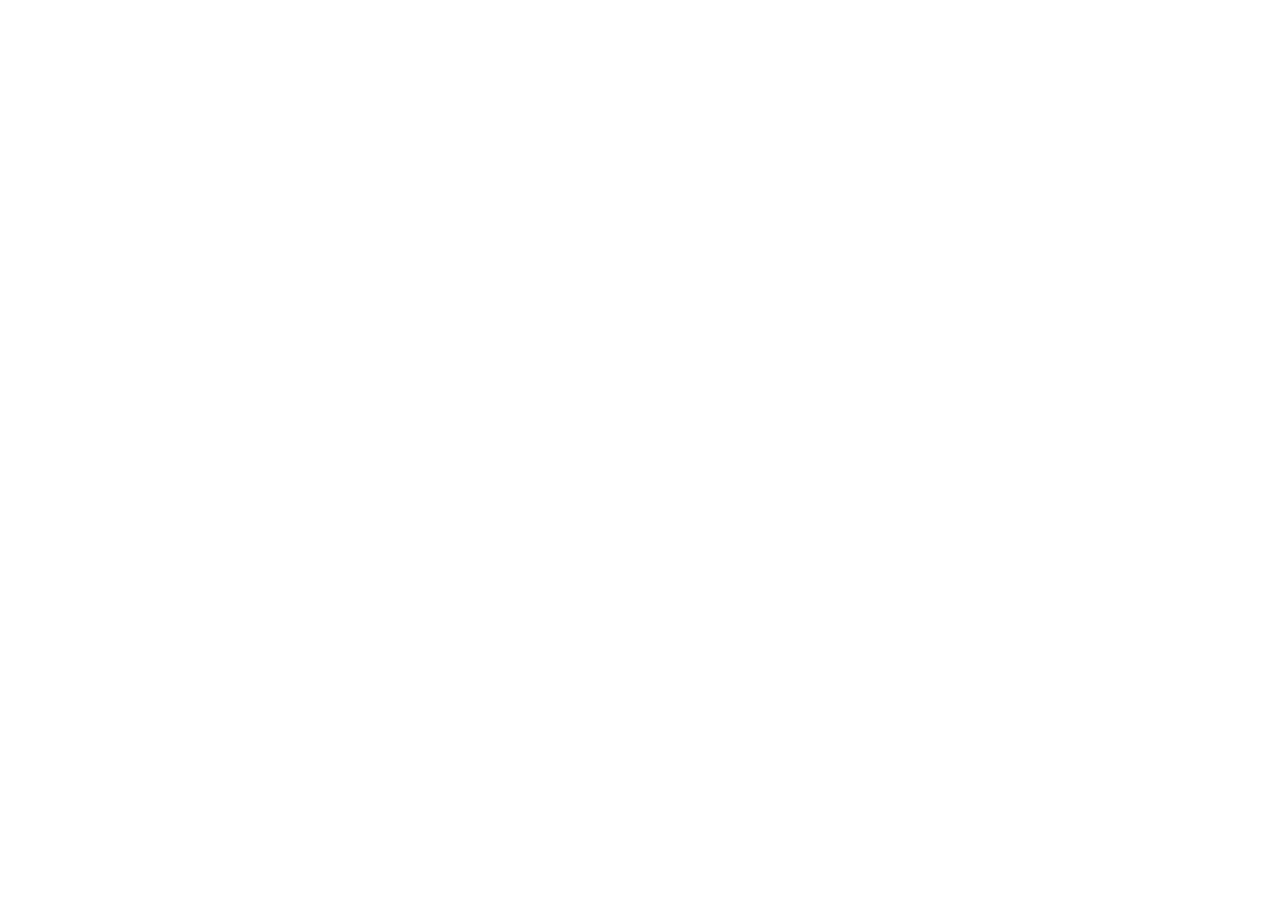
==== Index.html @ 408f78ef "Primer Commit" ====
<!DOCTYPE html>
<html lang="en">
<head>
    <meta charset="UTF-8">
    <meta name="viewport" content="width=device-width, initial-scale=1.0">
    <title>Document</title>
    <link rel="stylesheet" href="index.css">
</head>
<body>
    <script src="index.js"></script>

</body>
</html>
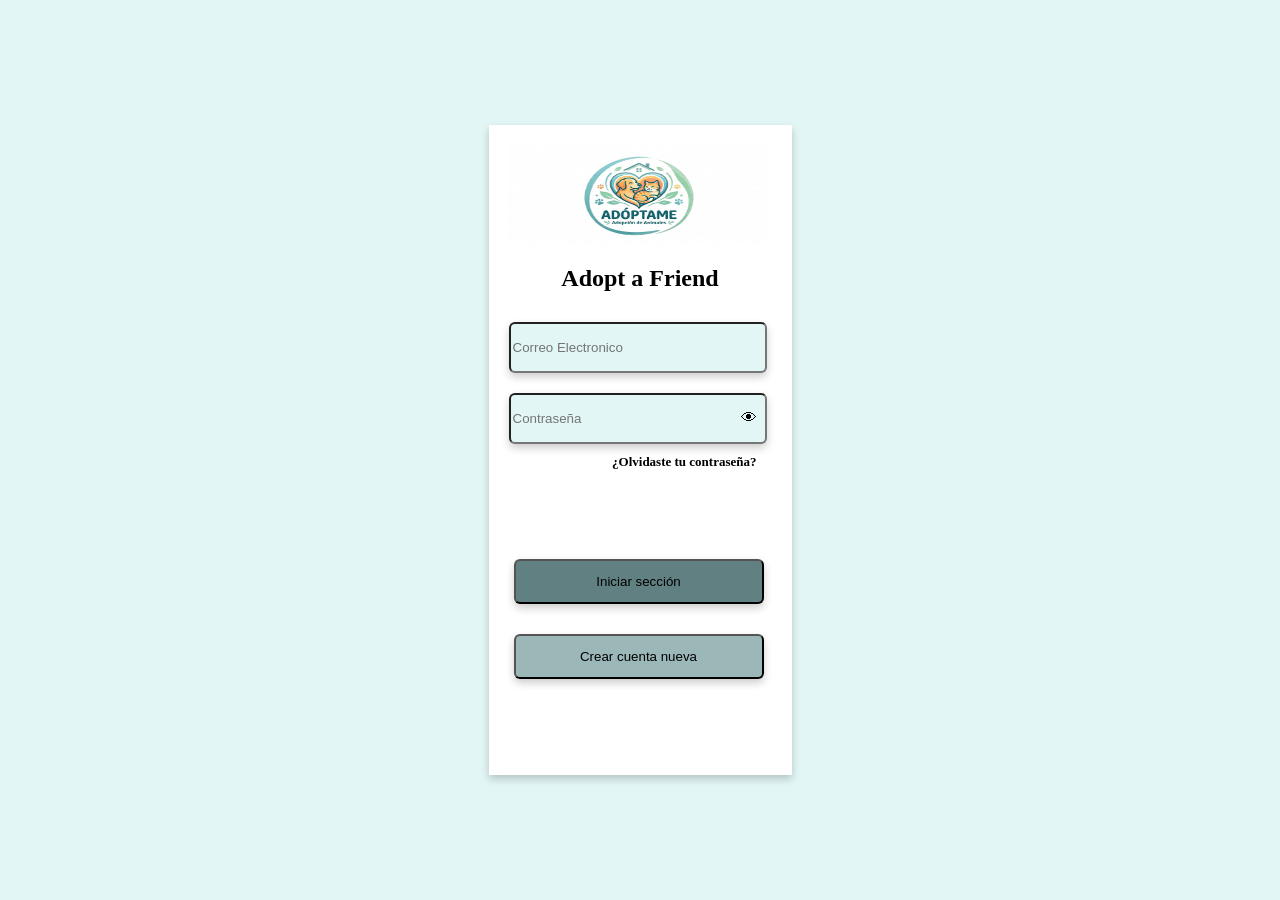
==== commit eb35e734: "Agregado Pagina 1" ====
--- a/Index.html
+++ b/Index.html
@@ -3,11 +3,38 @@
 <head>
     <meta charset="UTF-8">
     <meta name="viewport" content="width=device-width, initial-scale=1.0">
-    <title>Document</title>
+    <title>Adopt a Friend</title>
     <link rel="stylesheet" href="index.css">
 </head>
 <body>
     <script src="index.js"></script>
 
+    <div class="card">
+        <div class="card-content">
+            <img class="logo" src="img/Gemini_Generated_Image_v86t4wv86t4wv86t.png" alt="">
+            <h2 class="titulo">Adopt a Friend</h2>
+            <div class="login-box">
+
+
+                <div class="box-usuario">
+                    <input type="text" placeholder="Correo Electronico">
+                </div>
+                <div class="box-contraseña">
+                    <input type="password" id="password" placeholder="Contraseña">
+                    <span class="toggle" onclick="togglePassword()">👁</span>
+                </div>
+                <div class="box-olvidaste">
+                    <a href="">¿Olvidaste tu contraseña?</a>
+                </div>
+                <div class="button-Inicio">
+                    <button class="button1">Iniciar sección</button>
+                </div>
+                <div class="button-crear">
+                    <button class="button2">Crear cuenta nueva</button>
+                </div>
+            </div>
+        </div>
+    </div>
+
 </body>
 </html>
--- a/index.css
+++ b/index.css
@@ -0,0 +1,101 @@
+body {
+    background-color: #e2f6f6;
+    display: flex;
+    justify-content: center;
+    align-items: center;
+    height: 100vh;
+    margin: 0;
+}
+
+.card {
+    background-color: white;
+    width: 303px;
+    height: 650px;
+    box-shadow: 0 4px 8px rgba(0,0,0,0.2);
+}
+.titulo {
+    justify-content: center;
+    align-items: center;
+    display: flex;
+}
+
+.logo {
+    width: 260px;
+    height: 100px;
+    margin: 20px;
+    display: flex;
+}
+
+.login-box {
+    width: 263px;
+    margin: 10px;
+    background: white;
+    border-radius: 10px;
+    text-align: center;
+}
+
+input {
+    background: #e2f6f6;
+    border-radius: 6px;
+    box-shadow: 0 4px 8px rgba(0,0,0,0.2);
+    margin: 10px;
+    width: 250px;
+    height: 45px;
+    
+}
+
+.button1 {
+    background: #618081;
+    width: 250px;
+    height: 45px;
+    border-radius: 6px;
+    box-shadow: 0 4px 8px rgba(0,0,0,0.2);
+    margin: 15px;
+    cursor: pointer;
+}
+
+.button2 {
+    background: #9bb7b8;
+    width: 250px;
+    height: 45px;
+    border-radius: 6px;
+    box-shadow: 0 4px 8px rgba(0,0,0,0.2);
+    margin: 15px;
+    cursor: pointer;
+}
+
+.box-olvidaste {
+    margin: 30px;
+    font-size: small;
+    position: relative;
+    padding: 15px;
+}
+
+a {
+    text-decoration: none;
+    color: black;
+    cursor: pointer;
+    position: absolute;
+    top: -30px;
+    right: -25px;
+    text-decoration: none;
+    font-weight: bold;
+
+}
+
+a:hover {
+    color: #618081;
+}
+
+.box-contraseña {
+    position: relative;
+
+}
+
+.toggle {
+    position: absolute;
+    right: 5px;
+    top: 50%;
+    transform: translateY(-50%);
+    cursor: pointer;
+}
